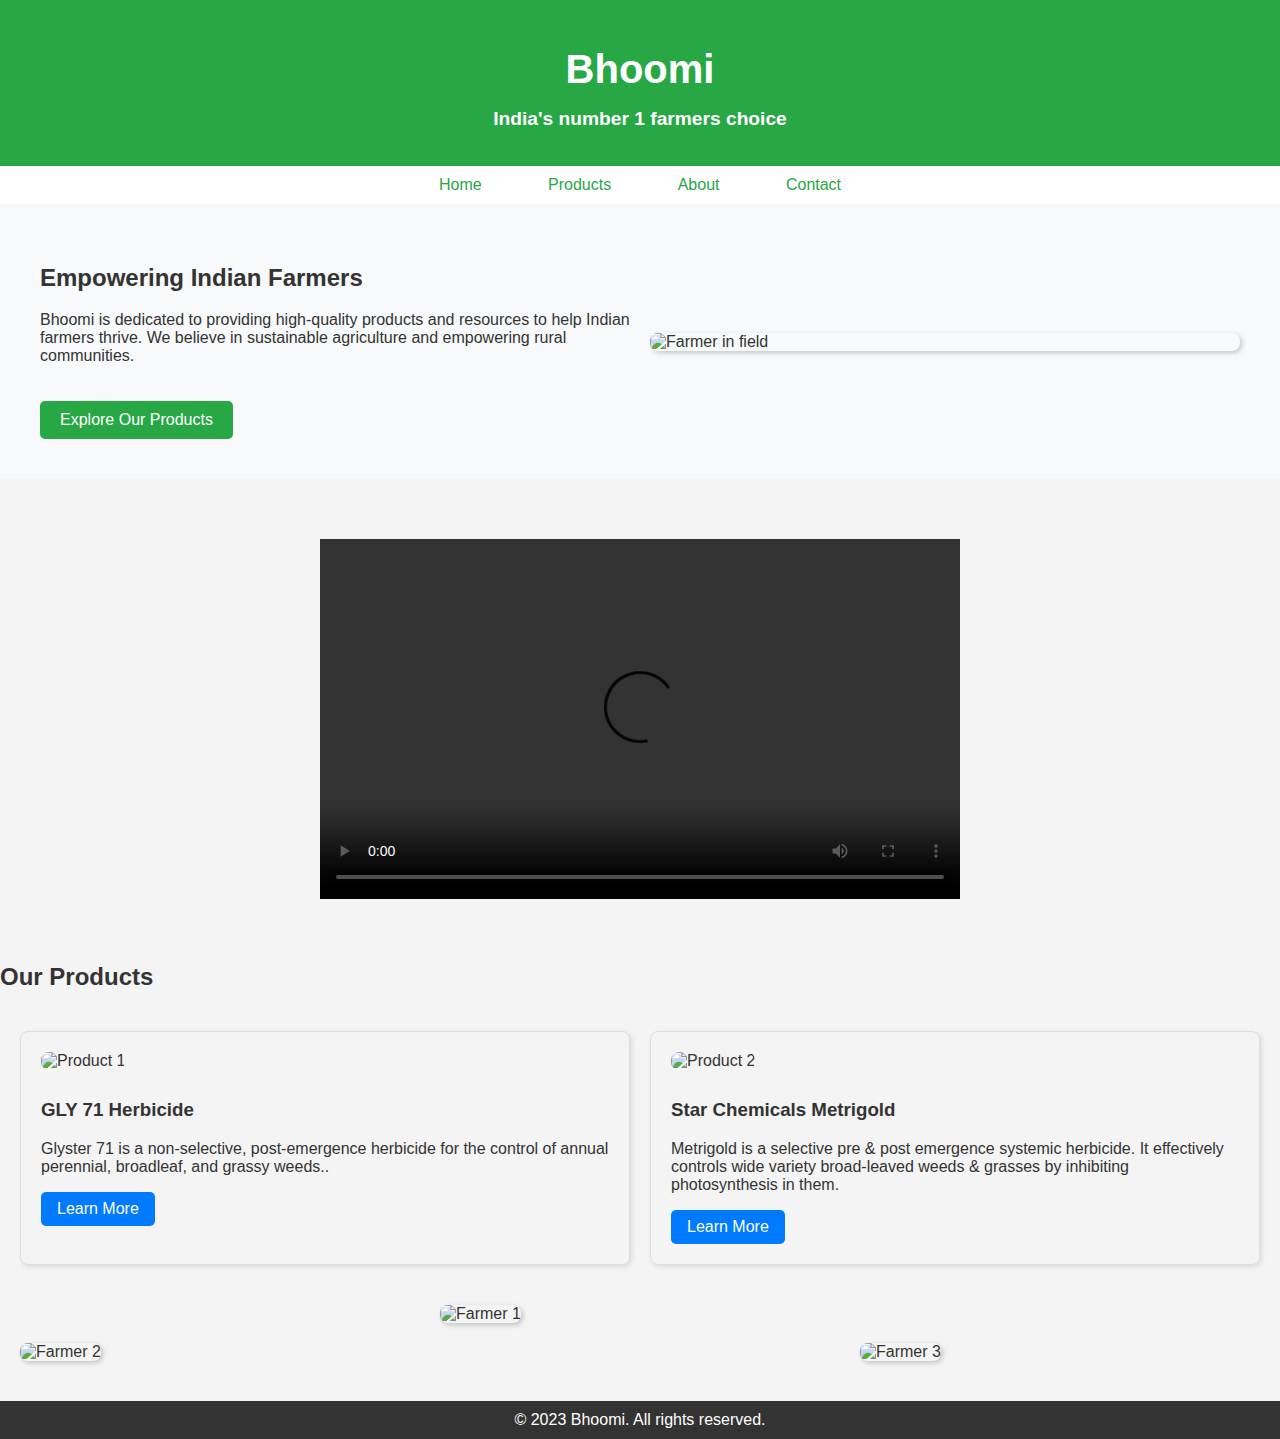
==== index.html @ 0555f175 "first commit" ====
<!DOCTYPE html>
<html lang="en">
<head>
    <meta charset="UTF-8">
    <meta name="viewport" content="width=device-width, initial-scale=1.0">
    <title>Bhoomi - India's Number 1 Farmer's Choice</title>
    <style>
        body {
            font-family: 'Arial', sans-serif;
            margin: 0;
            background-color: #f4f4f4;
            color: #333;
        }

        .header {
            background-color: #28a745;
            color: white;
            text-align: center;
            padding: 20px 0;
            box-shadow: 0 2px 5px rgba(0, 0, 0, 0.1);
        }

        .header h1 {
            font-size: 2.5em;
            margin-bottom: 5px;
        }

        .header h2 {
            font-size: 1.2em;
        }

        nav {
            background-color: #fff;
            padding: 10px 0;
            box-shadow: 0 2px 5px rgba(0, 0, 0, 0.1);
        }

        nav ul {
            list-style: none;
            margin: 0;
            padding: 0;
            text-align: center;
        }

        nav li {
            display: inline;
            margin: 0 15px;
        }

        nav a {
            text-decoration: none;
            color: #28a745;
            padding: 8px 16px;
            border-radius: 5px;
            transition: background-color 0.3s ease, color 0.3s ease;
        }

        nav a:hover {
            background-color: #28a745;
            color: white;
        }

        .hero {
            display: flex;
            align-items: center;
            padding: 40px;
            background-color: #f8f9fa;
        }

        .hero-content {
            flex: 1;
            padding-right: 20px;
        }

        .hero-image {
            flex: 1;
            max-width: 50%;
            height: auto;
            border-radius: 8px;
            box-shadow: 2px 2px 5px rgba(0, 0, 0, 0.2);
        }

        .cta-button {
            display: inline-block;
            background-color: #28a745;
            color: white;
            padding: 10px 20px;
            text-decoration: none;
            border-radius: 5px;
            margin-top: 20px;
            transition: background-color 0.3s ease;
        }

        .cta-button:hover {
            background-color: #1e7e34;
        }

        .about-us {
            padding: 40px;
        }

        .video-container {
            margin-top: 20px;
            text-align: center;
        }

        .product-grid {
            display: grid;
            grid-template-columns: repeat(auto-fit, minmax(250px, 1fr));
            gap: 20px;
            padding: 20px;
        }

        .product {
            border: 1px solid #ddd;
            padding: 20px;
            border-radius: 8px;
            box-shadow: 2px 2px 5px rgba(0, 0, 0, 0.1);
        }

        .product img {
            width: 100%;
            height: auto;
            border-radius: 8px;
            margin-bottom: 10px;
        }

        .product-button {
            display: inline-block;
            background-color: #007bff;
            color: white;
            padding: 8px 16px;
            text-decoration: none;
            border-radius: 5px;
            transition: background-color 0.3s ease;
        }

        .product-button:hover {
            background-color: #0056b3;
        }

        .image-grid {
            display: grid;
            grid-template-columns: repeat(auto-fit, minmax(300px, 1fr));
            gap: 20px;
            padding: 20px;
        }

        .image-grid img {
            width: 100%;
            height: auto;
            border-radius: 8px;
            box-shadow: 2px 2px 5px rgba(0, 0, 0, 0.2);
            transition: transform 0.3s ease;
        }

        .image-grid img:hover {
            transform: scale(1.05);
        }

        footer {
            background-color: #333;
            color: white;
            text-align: center;
            padding: 10px 0;
            margin-top: 20px;
        }
    </style>
</head>
<body>

    <div class="header">
        <h1>Bhoomi</h1>
        <h2>India's number 1 farmers choice</h2>
    </div>

    <nav>
        <ul>
            <li><a href="index.html">Home</a></li>
            <li><a href="products.html">Products</a></li>
            <li><a href="about.html">About</a></li>
            <li><a href="contact.html">Contact</a></li>
        </ul>
    </nav>

    <section class="hero">
        <div class="hero-content">
            <h2>Empowering Indian Farmers</h2>
            <p>Bhoomi is dedicated to providing high-quality products and resources to help Indian farmers thrive. We believe in sustainable agriculture and empowering rural communities.</p>
            <a href="products.html" class="cta-button">Explore Our Products</a>
        </div>
        <img src="https://th.bing.com/th/id/OIP.FZZ82F5d6ClTOsVko5seRQHaE7?w=2000&h=1331&rs=1&pid=ImgDetMain" alt="Farmer in field" class="hero-image">
    </section>

    <section class="about-us">
        <!-- <h2>About Bhoomi</h2> -->
        <!-- <p>Founded in [Year], Bhoomi has grown to become a trusted name in the agricultural sector. We are committed to innovation, quality, and customer satisfaction. Our mission is to support farmers with the tools and knowledge they need to succeed.</p> -->
        <!-- <p>We work closely with agricultural experts and researchers to develop cutting-edge products that address the challenges faced by modern farmers. Our focus is on sustainable practices that protect the environment and ensure long-term agricultural productivity.</p> -->
        <div class="video-container">
            <video width="640" height="360" controls>
                <source src="https://media.istockphoto.com/id/1305087489/video/agriculture-drone-fly-to-sprayed-fertilizer-on-the-rice-field.mp4?s=mp4-640x640-is&k=20&c=YgorSU5dffESoTCI2YKyRxgb2kxdi1saTb_fqSYz0y8=" type="video/mp4">
                Your browser does not support the video tag.
            </video>
        </div>
    </section>

    <section class="products">
        <h2>Our Products</h2>
        <div class="product-grid">
            <div class="product">
                <img src="https://agribegri.com/admin/images/prod_image/12927233471732681493.webp" alt="Product 1">
                <h3>GLY 71 Herbicide</h3>
                <p>Glyster 71 is a non-selective, post-emergence herbicide for the control of annual perennial, broadleaf, and grassy weeds..</p>
                <a href="#" class="product-button">Learn More</a>
            </div>
            <div class="product">
                <img src="https://agribegri.com/admin/images/prod_image/5adc3b03bacc5b26cb5ec31559e97aae-05-25-22-14-52-05.webp" alt="Product 2">
                <h3>Star Chemicals Metrigold</h3>
                <p>Metrigold is a selective pre & post emergence systemic herbicide. It effectively controls wide variety broad-leaved weeds & grasses by inhibiting photosynthesis in them.</p>
                <a href="#" class="product-button">Learn More</a>
            </div>
            </div>
    </section>

    <div class="image-grid">
          <div><img src="https://www.atlanticcouncil.org/wp-content/uploads/2020/09/An-Indian-farmer-in-a-field-scaled.jpg" alt="Farmer 1"></div>

                <div><img src="https://cdn.shopclues.com/images1/detailed/104451/148792220-104451383-1578568495.jpg"alt="Farmer 2"></div>
        
                <div><img src="https://th.bing.com/th/id/OIP.xAr4_Nrq-UbyL-jz46kqMAAAAA?rs=1&pid=ImgDetMain" alt="Farmer 3"></div>
        
        
    </div>

    <footer>
        &copy; 2023 Bhoomi. All rights reserved.
    </footer>

</body>
</html>
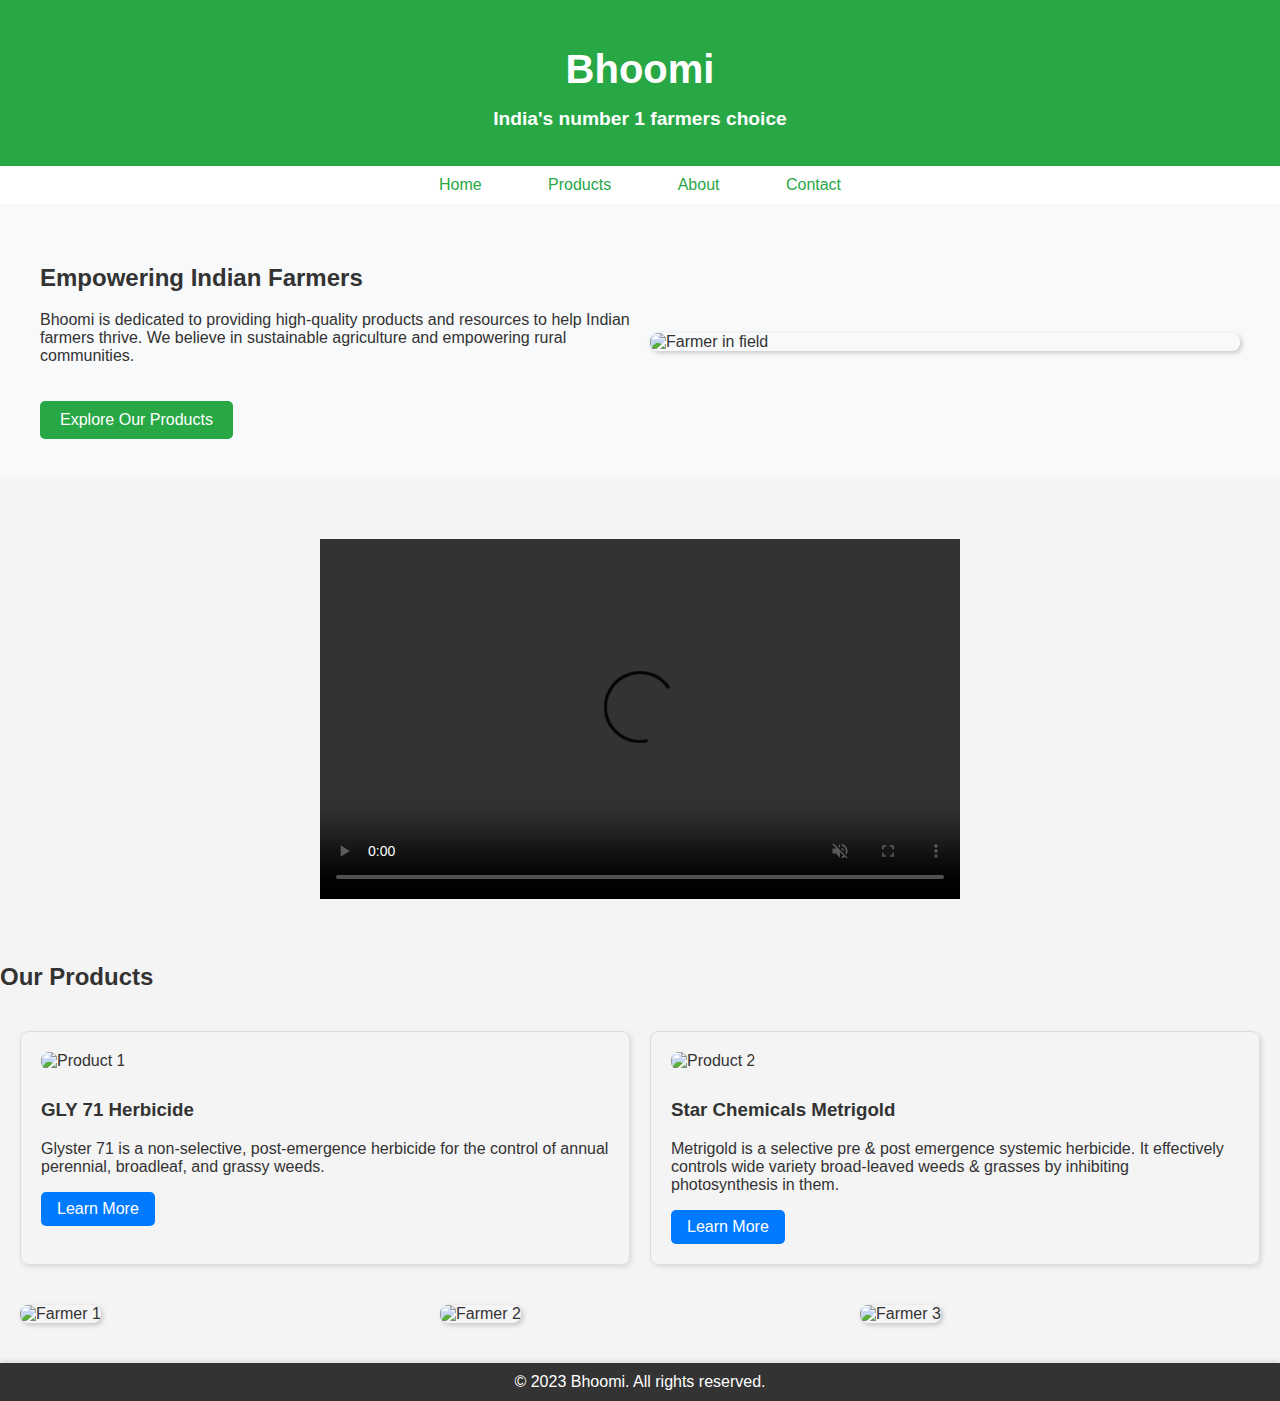
==== commit bc1cad85: "first change" ====
--- a/index.html
+++ b/index.html
@@ -52,12 +52,13 @@
             color: #28a745;
             padding: 8px 16px;
             border-radius: 5px;
-            transition: background-color 0.3s ease, color 0.3s ease;
+            transition: background-color 0.3s ease, color 0.3s ease, transform 0.3s ease;
         }
 
         nav a:hover {
             background-color: #28a745;
             color: white;
+            transform: translateY(-3px);
         }
 
         .hero {
@@ -78,6 +79,11 @@
             height: auto;
             border-radius: 8px;
             box-shadow: 2px 2px 5px rgba(0, 0, 0, 0.2);
+            transition: transform 0.3s ease;
+        }
+
+        .hero-image:hover {
+            transform: scale(1.05);
         }
 
         .cta-button {
@@ -88,11 +94,12 @@
             text-decoration: none;
             border-radius: 5px;
             margin-top: 20px;
-            transition: background-color 0.3s ease;
+            transition: background-color 0.3s ease, transform 0.3s ease;
         }
 
         .cta-button:hover {
             background-color: #1e7e34;
+            transform: translateY(-3px);
         }
 
         .about-us {
@@ -116,10 +123,16 @@
             padding: 20px;
             border-radius: 8px;
             box-shadow: 2px 2px 5px rgba(0, 0, 0, 0.1);
+            transition: transform 0.3s ease, box-shadow 0.3s ease;
+        }
+
+        .product:hover {
+            transform: translateY(-5px);
+            box-shadow: 4px 4px 10px rgba(0, 0, 0, 0.2);
         }
 
         .product img {
-            width: 100%;
+            width: 30%;
             height: auto;
             border-radius: 8px;
             margin-bottom: 10px;
@@ -132,30 +145,33 @@
             padding: 8px 16px;
             text-decoration: none;
             border-radius: 5px;
-            transition: background-color 0.3s ease;
+            transition: background-color 0.3s ease, transform 0.3s ease;
         }
 
         .product-button:hover {
             background-color: #0056b3;
+            transform: translateY(-3px);
         }
 
         .image-grid {
+            width: "100%";
             display: grid;
-            grid-template-columns: repeat(auto-fit, minmax(300px, 1fr));
+            grid-template-columns: repeat(3, 0.5fr);
             gap: 20px;
             padding: 20px;
         }
 
         .image-grid img {
-            width: 100%;
-            height: auto;
+            width: 400px;
+            height: 250px;
             border-radius: 8px;
             box-shadow: 2px 2px 5px rgba(0, 0, 0, 0.2);
-            transition: transform 0.3s ease;
+            transition: transform 0.3s ease, box-shadow 0.3s ease;
         }
 
         .image-grid img:hover {
             transform: scale(1.05);
+            box-shadow: 4px 4px 10px rgba(0, 0, 0, 0.3);
         }
 
         footer {
@@ -164,6 +180,19 @@
             text-align: center;
             padding: 10px 0;
             margin-top: 20px;
+            box-shadow: 0 -2px 5px rgba(0, 0, 0, 0.1);
+        }
+
+        @keyframes shake {
+            0% { transform: translateX(0); }
+            25% { transform: translateX(-5px); }
+            50% { transform: translateX(5px); }
+            75% { transform: translateX(-5px); }
+            100% { transform: translateX(0); }
+        }
+
+        .shake:hover {
+            animation: shake 0.5s;
         }
     </style>
 </head>
@@ -176,10 +205,10 @@
 
     <nav>
         <ul>
-            <li><a href="index.html">Home</a></li>
-            <li><a href="products.html">Products</a></li>
-            <li><a href="about.html">About</a></li>
-            <li><a href="contact.html">Contact</a></li>
+            <li><a href="index.html" class="shake">Home</a></li>
+            <li><a href="products.html" class="shake">Products</a></li>
+            <li><a href="about.html" class="shake">About</a></li>
+            <li><a href="contact.html" class="shake">Contact</a></li>
         </ul>
     </nav>
 
@@ -187,17 +216,14 @@
         <div class="hero-content">
             <h2>Empowering Indian Farmers</h2>
             <p>Bhoomi is dedicated to providing high-quality products and resources to help Indian farmers thrive. We believe in sustainable agriculture and empowering rural communities.</p>
-            <a href="products.html" class="cta-button">Explore Our Products</a>
+            <a href="products.html" class="cta-button shake">Explore Our Products</a>
         </div>
         <img src="https://th.bing.com/th/id/OIP.FZZ82F5d6ClTOsVko5seRQHaE7?w=2000&h=1331&rs=1&pid=ImgDetMain" alt="Farmer in field" class="hero-image">
     </section>
 
     <section class="about-us">
-        <!-- <h2>About Bhoomi</h2> -->
-        <!-- <p>Founded in [Year], Bhoomi has grown to become a trusted name in the agricultural sector. We are committed to innovation, quality, and customer satisfaction. Our mission is to support farmers with the tools and knowledge they need to succeed.</p> -->
-        <!-- <p>We work closely with agricultural experts and researchers to develop cutting-edge products that address the challenges faced by modern farmers. Our focus is on sustainable practices that protect the environment and ensure long-term agricultural productivity.</p> -->
         <div class="video-container">
-            <video width="640" height="360" controls>
+            <video width="640" height="360" controls autoplay muted loop>  
                 <source src="https://media.istockphoto.com/id/1305087489/video/agriculture-drone-fly-to-sprayed-fertilizer-on-the-rice-field.mp4?s=mp4-640x640-is&k=20&c=YgorSU5dffESoTCI2YKyRxgb2kxdi1saTb_fqSYz0y8=" type="video/mp4">
                 Your browser does not support the video tag.
             </video>
@@ -210,26 +236,22 @@
             <div class="product">
                 <img src="https://agribegri.com/admin/images/prod_image/12927233471732681493.webp" alt="Product 1">
                 <h3>GLY 71 Herbicide</h3>
-                <p>Glyster 71 is a non-selective, post-emergence herbicide for the control of annual perennial, broadleaf, and grassy weeds..</p>
-                <a href="#" class="product-button">Learn More</a>
+                <p>Glyster 71 is a non-selective, post-emergence herbicide for the control of annual perennial, broadleaf, and grassy weeds.</p>
+                <a href="#" class="product-button shake">Learn More</a>
             </div>
             <div class="product">
                 <img src="https://agribegri.com/admin/images/prod_image/5adc3b03bacc5b26cb5ec31559e97aae-05-25-22-14-52-05.webp" alt="Product 2">
                 <h3>Star Chemicals Metrigold</h3>
                 <p>Metrigold is a selective pre & post emergence systemic herbicide. It effectively controls wide variety broad-leaved weeds & grasses by inhibiting photosynthesis in them.</p>
-                <a href="#" class="product-button">Learn More</a>
+                <a href="#" class="product-button shake">Learn More</a>
             </div>
-            </div>
+        </div>
     </section>
 
     <div class="image-grid">
-          <div><img src="https://www.atlanticcouncil.org/wp-content/uploads/2020/09/An-Indian-farmer-in-a-field-scaled.jpg" alt="Farmer 1"></div>
-
-                <div><img src="https://cdn.shopclues.com/images1/detailed/104451/148792220-104451383-1578568495.jpg"alt="Farmer 2"></div>
-        
-                <div><img src="https://th.bing.com/th/id/OIP.xAr4_Nrq-UbyL-jz46kqMAAAAA?rs=1&pid=ImgDetMain" alt="Farmer 3"></div>
-        
-        
+        <div><img src="https://www.atlanticcouncil.org/wp-content/uploads/2020/09/An-Indian-farmer-in-a-field-scaled.jpg" alt="Farmer 1"></div>
+        <div><img src="https://cdn.shopclues.com/images1/detailed/104451/148792220-104451383-1578568495.jpg" alt="Farmer 2"></div>
+        <div><img src="https://th.bing.com/th/id/OIP.xAr4_Nrq-UbyL-jz46kqMAAAAA?rs=1&pid=ImgDetMain" alt="Farmer 3"></div>
     </div>
 
     <footer>
